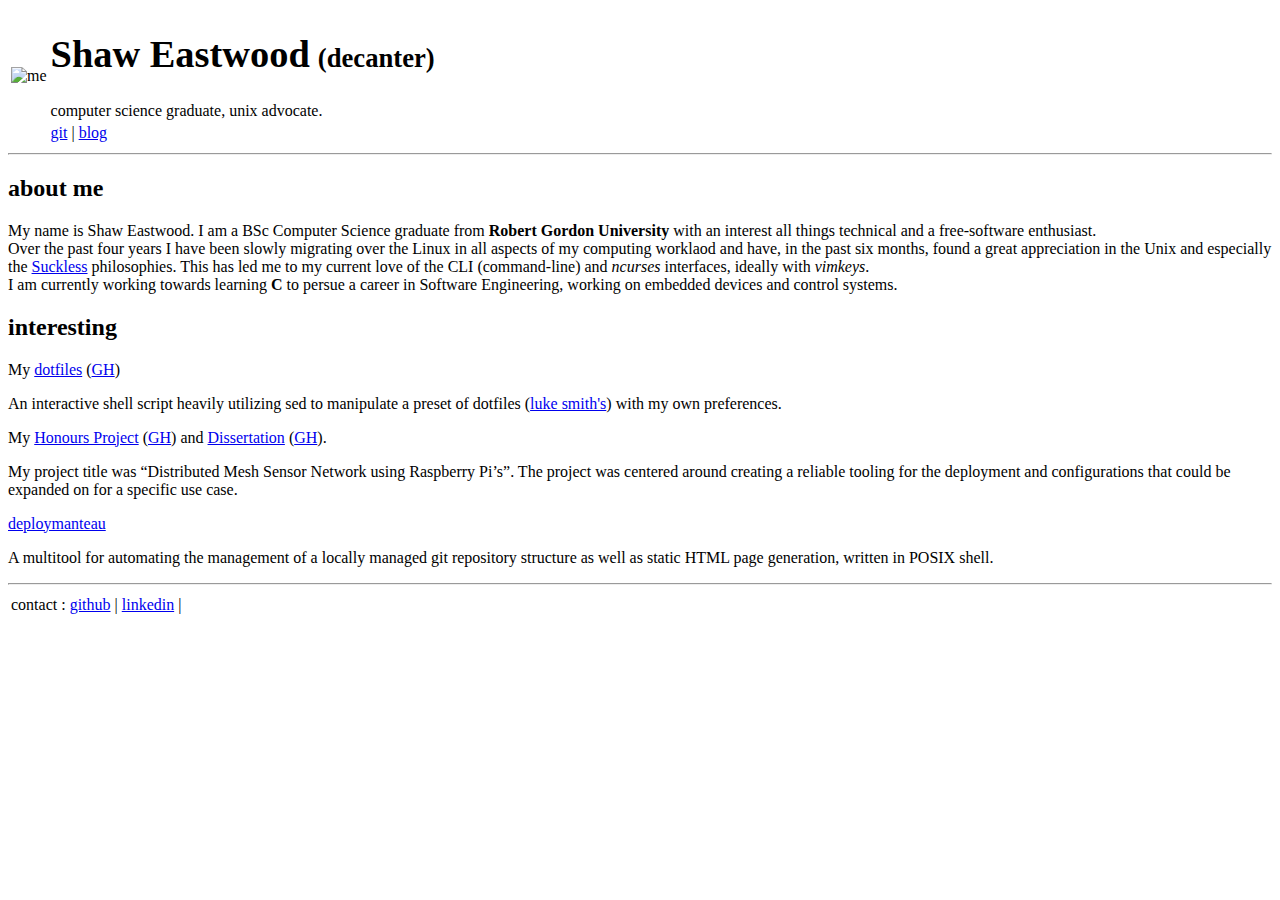
==== index.html @ 5a595a35 "Add index with basic layout" ====
<!DOCTYPE html>
<html lang="en">

<head>
	<meta charset="utf-8" http-equiv="Content-Type" content="text/html; charset=UTF-8" />
	<title>Shaw's Homepage</title>
	<!-- <link rel="icon" type="image/png" href="favicon.png" /> -->
	<link rel="stylesheet" type="text/css" href="style.css" />
</head>

<body>
	<!-- header -->
	<table>
		<tr>
			<td rowspan=4>
				<img src="logo.png" alt="me" width="64" height="64" />
			</td>
			<td>
				<h1><big>Shaw Eastwood</big> <small>(decanter)</small></h1>
			</td>
		</tr>
		<tr>
			<td>
				<span class="desc">computer science graduate, unix advocate.</span>
			</td>
		</tr>
		<tr>
			<td colspan=2>
				<a href="git/index.html">git</a> |
				<a href="blog.html">blog</a>
			</td>
		</tr>
	</table>
	<hr/>

	<!-- body -->
	<h2>about me</h2>
	<p>
		My name is Shaw Eastwood.
		I am a BSc Computer Science graduate from <b>Robert Gordon University</b>
		 with an interest all things technical and a free-software enthusiast.
	<br/>
		Over the past four years I have been slowly migrating over the Linux
		 in all aspects of my computing worklaod and have, in the past six
		 months, found a great appreciation in the Unix and especially the
		 <a href="http://suckless.org">Suckless</a> philosophies.
		This has led me to my current love of the CLI (command-line) and
		<em>ncurses</em> interfaces, ideally with <em>vimkeys</em>.
	<br/>
	I am currently working towards learning <b>C</b> to persue a career in
		 Software Engineering, working on embedded devices and control systems.
	</p>

	<h2>interesting</h2>
	My <a href="git/dotfiles">dotfiles</a> (<a href="https://github.com/decantr/dotfiles">GH</a>)
	<p>
	An interactive shell script heavily utilizing sed to manipulate a preset of dotfiles (<a href="lukesmith.xyz">luke smith's</a>) with my own preferences.
	</p>
	My <a href="git/rgu-honours">Honours Project</a> (<a href="https://github.com/decantr/rgu-honours">GH</a>) and <a href="git/rgu-honours-doc">Dissertation</a> (<a href="https://github.com/decantr/rgu-honours-doc">GH</a>).
	<p>
	My project title was “Distributed Mesh Sensor Network using Raspberry Pi’s”. The  project was centered around creating a reliable tooling for the deployment and configurations that could be expanded on for a specific use case.
	</p>
	<a href="git/deploymanteau">deploymanteau</a>
	<p>
	A multitool for automating the management of a locally managed git repository structure as well as static HTML page generation, written in POSIX shell.
	</p>
</body>

<!-- footer -->
<footer>
	<hr/>
	<table>
		<tr>
			<td>
				contact :
				<a href="https://github.com/decantr">github</a> |
				<a href="https://uk.linkedin.com/in/shaw-eastwood-603a88190">linkedin</a> |
			</td>
		</tr>
	</table>
</footer>

</html>
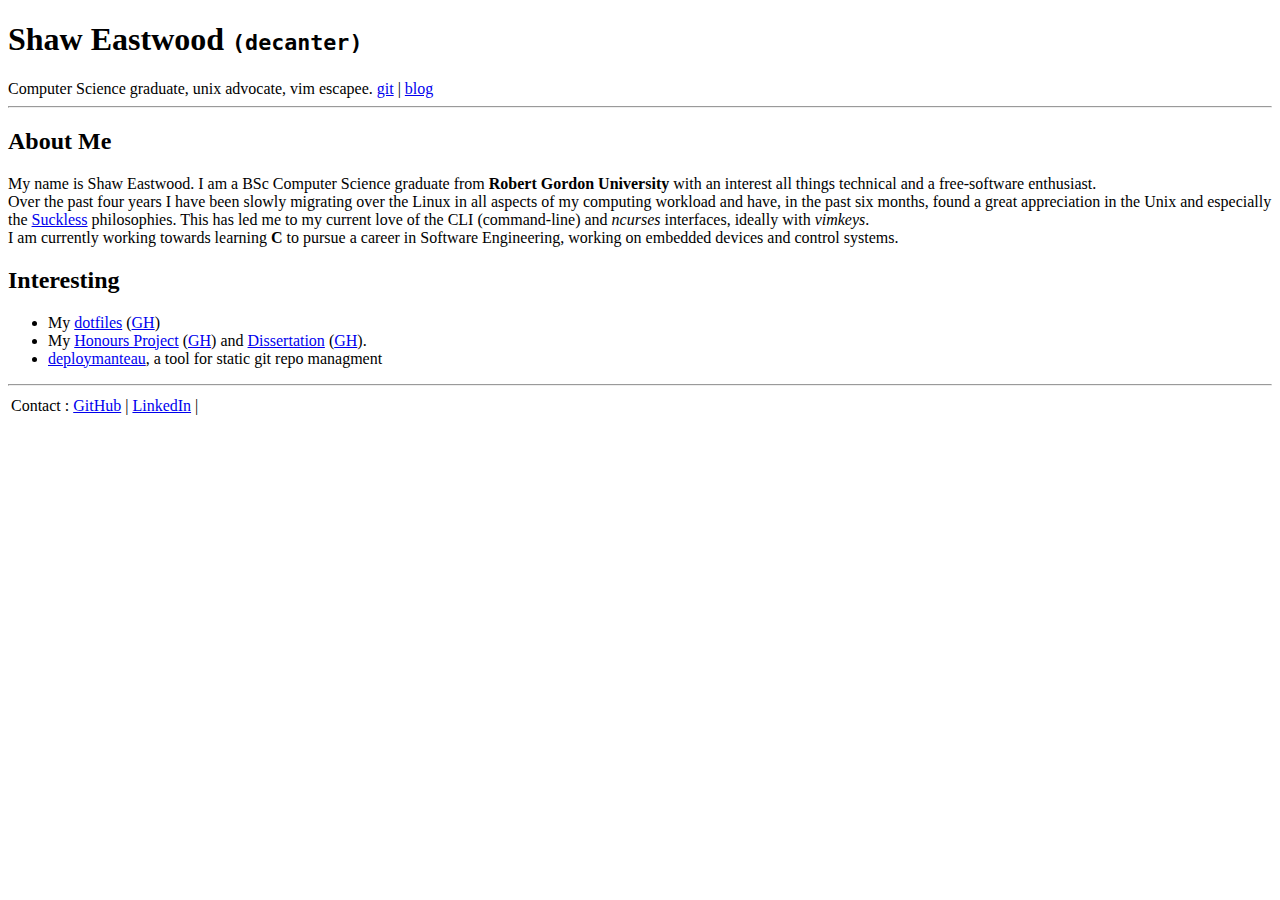
==== commit 21191860: "Change index content" ====
--- a/index.html
+++ b/index.html
@@ -5,65 +5,42 @@
 	<meta charset="utf-8" http-equiv="Content-Type" content="text/html; charset=UTF-8" />
 	<title>Shaw's Homepage</title>
 	<!-- <link rel="icon" type="image/png" href="favicon.png" /> -->
-	<link rel="stylesheet" type="text/css" href="style.css" />
 </head>
 
 <body>
 	<!-- header -->
-	<table>
-		<tr>
-			<td rowspan=4>
-				<img src="logo.png" alt="me" width="64" height="64" />
-			</td>
-			<td>
-				<h1><big>Shaw Eastwood</big> <small>(decanter)</small></h1>
-			</td>
-		</tr>
-		<tr>
-			<td>
-				<span class="desc">computer science graduate, unix advocate.</span>
-			</td>
-		</tr>
-		<tr>
-			<td colspan=2>
+				<h1>Shaw Eastwood <small style="font-family: monospace;">(decanter)</small></h1>
+				<span>Computer Science graduate, unix advocate, vim escapee.
 				<a href="git/index.html">git</a> |
 				<a href="blog.html">blog</a>
-			</td>
-		</tr>
-	</table>
+				</span>
 	<hr/>
 
 	<!-- body -->
-	<h2>about me</h2>
+	<h2>About Me</h2>
 	<p>
 		My name is Shaw Eastwood.
 		I am a BSc Computer Science graduate from <b>Robert Gordon University</b>
 		 with an interest all things technical and a free-software enthusiast.
 	<br/>
 		Over the past four years I have been slowly migrating over the Linux
-		 in all aspects of my computing worklaod and have, in the past six
+		 in all aspects of my computing workload and have, in the past six
 		 months, found a great appreciation in the Unix and especially the
 		 <a href="http://suckless.org">Suckless</a> philosophies.
 		This has led me to my current love of the CLI (command-line) and
 		<em>ncurses</em> interfaces, ideally with <em>vimkeys</em>.
 	<br/>
-	I am currently working towards learning <b>C</b> to persue a career in
+	I am currently working towards learning <b>C</b> to pursue a career in
 		 Software Engineering, working on embedded devices and control systems.
 	</p>
 
-	<h2>interesting</h2>
-	My <a href="git/dotfiles">dotfiles</a> (<a href="https://github.com/decantr/dotfiles">GH</a>)
-	<p>
-	An interactive shell script heavily utilizing sed to manipulate a preset of dotfiles (<a href="lukesmith.xyz">luke smith's</a>) with my own preferences.
+	<h2>Interesting</h2>
+	<ul>
+		<li>My <a href="git/dotfiles/log.html">dotfiles</a> (<a href="https://github.com/decantr/dotfiles">GH</a>)</li>
+	<li>My <a href="git/rgu-honours/log.html">Honours Project</a> (<a href="https://github.com/decantr/rgu-honours">GH</a>) and <a href="git/rgu-honours-doc/log.html">Dissertation</a> (<a href="https://github.com/decantr/rgu-honours-doc">GH</a>).</li>
+	<li><a href="git/deploymanteau/log.html">deploymanteau</a>, a tool for static git repo managment</li>
 	</p>
-	My <a href="git/rgu-honours">Honours Project</a> (<a href="https://github.com/decantr/rgu-honours">GH</a>) and <a href="git/rgu-honours-doc">Dissertation</a> (<a href="https://github.com/decantr/rgu-honours-doc">GH</a>).
-	<p>
-	My project title was “Distributed Mesh Sensor Network using Raspberry Pi’s”. The  project was centered around creating a reliable tooling for the deployment and configurations that could be expanded on for a specific use case.
-	</p>
-	<a href="git/deploymanteau">deploymanteau</a>
-	<p>
-	A multitool for automating the management of a locally managed git repository structure as well as static HTML page generation, written in POSIX shell.
-	</p>
+	</ul>
 </body>
 
 <!-- footer -->
@@ -72,9 +49,9 @@
 	<table>
 		<tr>
 			<td>
-				contact :
-				<a href="https://github.com/decantr">github</a> |
-				<a href="https://uk.linkedin.com/in/shaw-eastwood-603a88190">linkedin</a> |
+				Contact :
+				<a href="https://github.com/decantr">GitHub</a> |
+				<a href="https://uk.linkedin.com/in/shaw-eastwood-603a88190">LinkedIn</a> |
 			</td>
 		</tr>
 	</table>
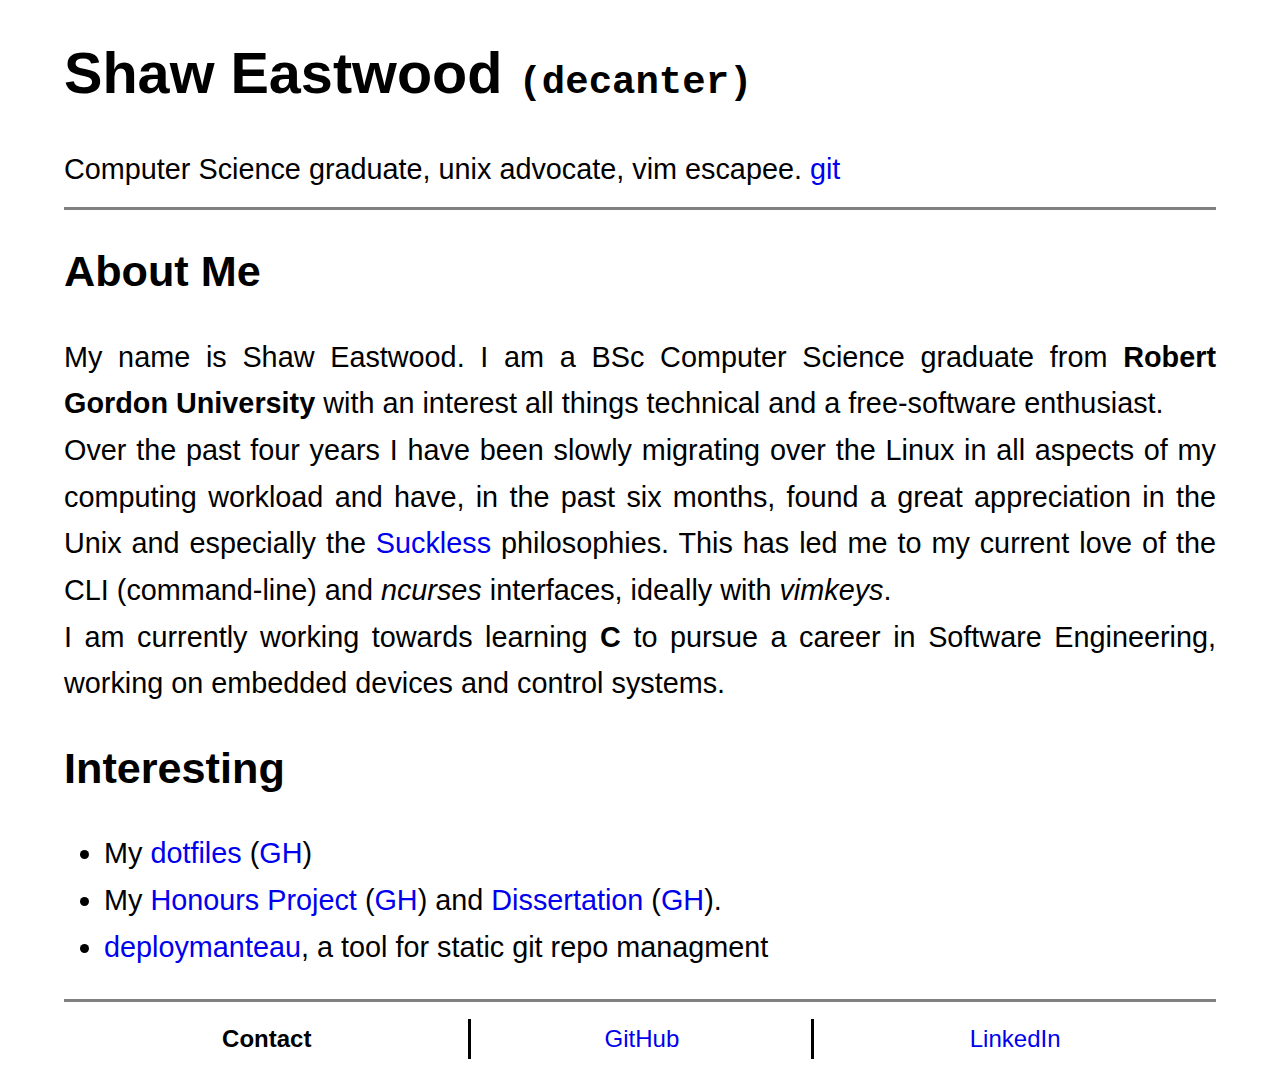
==== commit f21e4e5c: "Change minor styling in mainpage" ====
--- a/index.html
+++ b/index.html
@@ -5,14 +5,15 @@
 	<meta charset="utf-8" http-equiv="Content-Type" content="text/html; charset=UTF-8" />
 	<title>Shaw's Homepage</title>
 	<!-- <link rel="icon" type="image/png" href="favicon.png" /> -->
+	<link rel="stylesheet" href="style.css">
 </head>
 
-<body>
+<body class="slim">
 	<!-- header -->
 				<h1>Shaw Eastwood <small style="font-family: monospace;">(decanter)</small></h1>
 				<span>Computer Science graduate, unix advocate, vim escapee.
-				<a href="git/index.html">git</a> |
-				<a href="blog.html">blog</a>
+				<a href="git/index.html">git</a>
+				<!-- | <a href="blog.html">blog</a> -->
 				</span>
 	<hr/>
 
@@ -36,9 +37,9 @@
 
 	<h2>Interesting</h2>
 	<ul>
-		<li>My <a href="git/dotfiles/log.html">dotfiles</a> (<a href="https://github.com/decantr/dotfiles">GH</a>)</li>
-	<li>My <a href="git/rgu-honours/log.html">Honours Project</a> (<a href="https://github.com/decantr/rgu-honours">GH</a>) and <a href="git/rgu-honours-doc/log.html">Dissertation</a> (<a href="https://github.com/decantr/rgu-honours-doc">GH</a>).</li>
-	<li><a href="git/deploymanteau/log.html">deploymanteau</a>, a tool for static git repo managment</li>
+		<li>My <a href="git/dotfiles/file/README.html">dotfiles</a> (<a href="https://github.com/decantr/dotfiles">GH</a>)</li>
+	<li>My <a href="git/rgu-honours/file/README.html">Honours Project</a> (<a href="https://github.com/decantr/rgu-honours">GH</a>) and <a href="git/rgu-honours-doc/file/README.html">Dissertation</a> (<a href="https://github.com/decantr/rgu-honours-doc">GH</a>).</li>
+	<li><a href="git/deploymanteau/file/README.html">deploymanteau</a>, a tool for static git repo managment</li>
 	</p>
 	</ul>
 </body>
@@ -46,13 +47,11 @@
 <!-- footer -->
 <footer>
 	<hr/>
-	<table>
+	<table class="contact">
 		<tr>
-			<td>
-				Contact :
-				<a href="https://github.com/decantr">GitHub</a> |
-				<a href="https://uk.linkedin.com/in/shaw-eastwood-603a88190">LinkedIn</a> |
-			</td>
+			<th>Contact</th>
+			<td><a href="https://github.com/decantr">GitHub</a></td>
+			<td><a href="https://uk.linkedin.com/in/shaw-eastwood-603a88190">LinkedIn</a></td>
 		</tr>
 	</table>
 </footer>
--- a/style.css
+++ b/style.css
@@ -0,0 +1,119 @@
+body{
+	margin:1em auto;
+	max-width:60em;
+	padding:0 .62em;
+	font:1.8em/1.62 "Liberation Sans";
+}
+body.slim {
+	max-width:40em;
+}
+h1,h2,h3 {
+	line-height:1.2;
+}
+table#index, table.contact {
+	width: 100%;
+}
+p {
+	text-align: justify;
+}
+img {
+	vertical-align: middle;
+}
+table td {
+  vertical-align: middle;
+	padding-top: 0;
+	padding-bottom: 0;
+	white-space: nowrap;
+	text-overflow: ellipsis;
+	overflow: hidden;
+}
+table td h1 {
+	line-height: 0;
+}
+tbody {
+	font-size: smaller;
+}
+hr {
+	border: 0;
+	border-top: 3px solid;
+}
+.contact tr > * {
+  border-right: 3px solid;
+	text-align: center;
+}
+.contact td:last-child {
+  border: none;
+}
+#content tbody tr:hover td {
+	background-color: #eee;
+}
+
+#content tbody {
+	font: 0.8em/1.62 monospace;
+}
+
+/* git index styling */
+#index tbody {
+	white-space: nowrap;
+	overflow: hidden;
+	text-overflow: ellipsis;
+}
+#index tbody td:first-child{
+	max-width: 3em;
+	min-width: 3em;
+}
+#index tbody td:nth-child(2){
+	max-width: 3em;
+}
+#index tbody td:nth-child(3){
+	max-width: 2em;
+	min-width: 1em;
+	font-size: smaller;
+}
+#index tbody td:nth-child(4){
+	width: 3em;
+	text-align: center;
+	font-size: smaller;
+}
+
+/* git log styling */
+#log {
+	width: 100%;
+}
+#log tbody td:nth-child(2) {
+	white-space: normal;
+}
+#log tbody td:nth-child(1),
+#log tbody td:nth-child(3) {
+	font-size: smaller;
+}
+#log tbody td:nth-child(3) {
+	width: 4em;
+}
+#log tbody td:nth-child(4) {
+	color: orange;
+}
+#log tbody td:nth-child(5) {
+	color: green;
+}
+#log tbody td:nth-child(6) {
+	color: red;
+}
+pre {
+	font-family: monospace;
+}
+
+/* git show styling */
+a {
+	text-decoration: none;
+}
+a:hover {
+	background: lightgrey;
+}
+.i {
+	color: green;
+}
+.d {
+	color: red;
+}
+
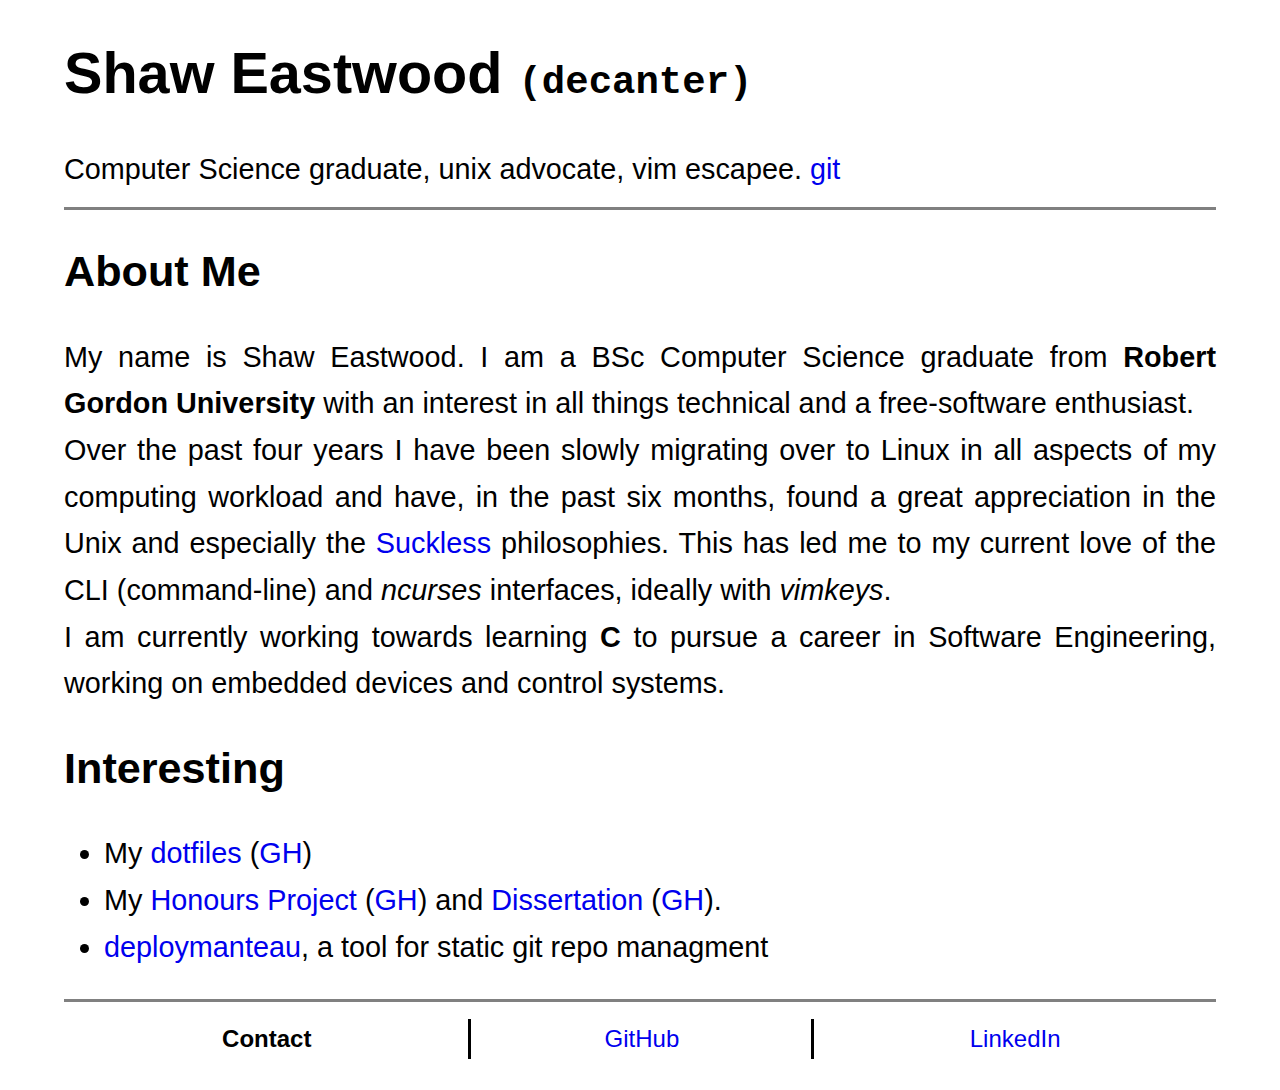
==== commit 4040e50e: "Fix minor typos" ====
--- a/index.html
+++ b/index.html
@@ -22,9 +22,9 @@
 	<p>
 		My name is Shaw Eastwood.
 		I am a BSc Computer Science graduate from <b>Robert Gordon University</b>
-		 with an interest all things technical and a free-software enthusiast.
+		 with an interest in all things technical and a free-software enthusiast.
 	<br/>
-		Over the past four years I have been slowly migrating over the Linux
+		Over the past four years I have been slowly migrating over to Linux
 		 in all aspects of my computing workload and have, in the past six
 		 months, found a great appreciation in the Unix and especially the
 		 <a href="http://suckless.org">Suckless</a> philosophies.
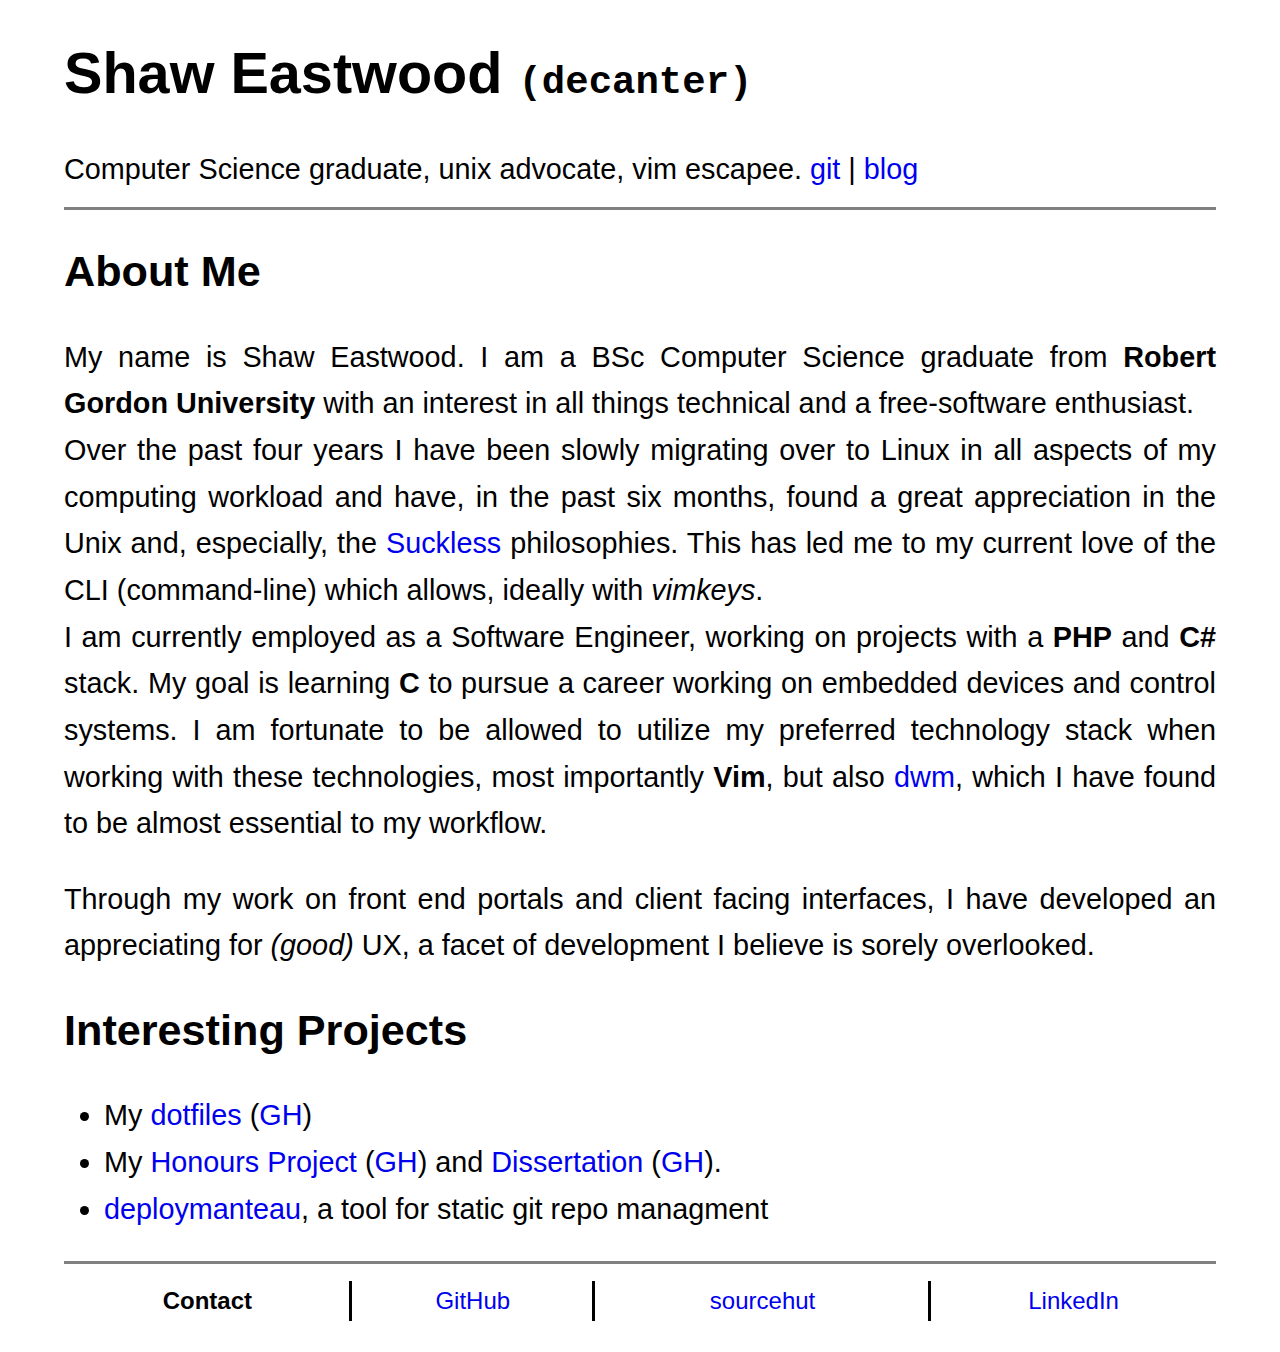
==== commit 234f6b55: "blog: add blog and first post" ====
--- a/index.html
+++ b/index.html
@@ -2,46 +2,67 @@
 <html lang="en">
 
 <head>
-	<meta charset="utf-8" http-equiv="Content-Type" content="text/html; charset=UTF-8" />
+	<meta charset="utf-8">
 	<title>Shaw's Homepage</title>
 	<!-- <link rel="icon" type="image/png" href="favicon.png" /> -->
 	<link rel="stylesheet" href="style.css">
 </head>
 
+<header>
+<h1>Shaw Eastwood <small><code>(decanter)</code></small></h1>
+<span>Computer Science graduate, unix advocate, vim escapee.
+		<a href="git/index.html">git</a>
+	| <a href="blog.html">blog</a>
+	</span>
+<hr/>
+</header>
+
 <body class="slim">
-	<!-- header -->
-				<h1>Shaw Eastwood <small style="font-family: monospace;">(decanter)</small></h1>
-				<span>Computer Science graduate, unix advocate, vim escapee.
-				<a href="git/index.html">git</a>
-				<!-- | <a href="blog.html">blog</a> -->
-				</span>
-	<hr/>
+<h2>About Me</h2>
+<p>
+	My name is Shaw Eastwood.
+	I am a BSc Computer Science graduate from <b>Robert Gordon University</b>
+	 with an interest in all things technical and a free-software enthusiast.
+	<br/>
+	Over the past four years I have been slowly migrating over to Linux
+	 in all aspects of my computing workload and have, in the past six
+	 months, found a great appreciation in the Unix and, especially, the
+	 <a href="http://suckless.org">Suckless</a> philosophies.
+	This has led me to my current love of the CLI (command-line) which allows,
+	 ideally with <em>vimkeys</em>.
+	<br/>
+	I am currently employed as a Software Engineer, working on projects with a
+	 <b>PHP</b> and <b>C#</b> stack.
+	My goal is learning <b>C</b> to pursue a career working on embedded devices
+	 and control systems.
+	I am fortunate to be allowed to utilize my preferred technology stack when
+	 working with these technologies, most importantly <b>Vim</b>, but also
+	 <a href="dwm.suckless.org">dwm</a>, which I have found to be almost essential
+	 to my workflow.
+</p>
+<p>
+	Through my work on front end portals and client facing interfaces, I have
+	 developed an appreciating for <em>(good)</em> UX, a facet of development I
+	 believe is sorely overlooked.
+</p>
 
-	<!-- body -->
-	<h2>About Me</h2>
-	<p>
-		My name is Shaw Eastwood.
-		I am a BSc Computer Science graduate from <b>Robert Gordon University</b>
-		 with an interest in all things technical and a free-software enthusiast.
-	<br/>
-		Over the past four years I have been slowly migrating over to Linux
-		 in all aspects of my computing workload and have, in the past six
-		 months, found a great appreciation in the Unix and especially the
-		 <a href="http://suckless.org">Suckless</a> philosophies.
-		This has led me to my current love of the CLI (command-line) and
-		<em>ncurses</em> interfaces, ideally with <em>vimkeys</em>.
-	<br/>
-	I am currently working towards learning <b>C</b> to pursue a career in
-		 Software Engineering, working on embedded devices and control systems.
+<h2>Interesting Projects</h2>
+<ul>
+	<li>
+		My <a href="git/dotfiles/file/README.html">dotfiles</a>
+		 (<a href="https://github.com/decantr/dotfiles">GH</a>)
+	</li>
+	<li>
+		My <a href="git/rgu-honours/file/README.html">Honours Project</a>
+		 (<a href="https://github.com/decantr/rgu-honours">GH</a>)
+		 and <a href="git/rgu-honours-doc/file/README.html">Dissertation</a>
+		 (<a href="https://github.com/decantr/rgu-honours-doc">GH</a>).
+	</li>
+	<li>
+		<a href="git/deploymanteau/file/README.html">deploymanteau</a>,
+		 a tool for static git repo managment</li>
 	</p>
-
-	<h2>Interesting</h2>
-	<ul>
-		<li>My <a href="git/dotfiles/file/README.html">dotfiles</a> (<a href="https://github.com/decantr/dotfiles">GH</a>)</li>
-	<li>My <a href="git/rgu-honours/file/README.html">Honours Project</a> (<a href="https://github.com/decantr/rgu-honours">GH</a>) and <a href="git/rgu-honours-doc/file/README.html">Dissertation</a> (<a href="https://github.com/decantr/rgu-honours-doc">GH</a>).</li>
-	<li><a href="git/deploymanteau/file/README.html">deploymanteau</a>, a tool for static git repo managment</li>
-	</p>
-	</ul>
+</ul>
 </body>
 
 <!-- footer -->
@@ -51,6 +72,7 @@
 		<tr>
 			<th>Contact</th>
 			<td><a href="https://github.com/decantr">GitHub</a></td>
+			<td><a href="https://git.sr.ht/~decantr">sourcehut</a></td>
 			<td><a href="https://uk.linkedin.com/in/shaw-eastwood-603a88190">LinkedIn</a></td>
 		</tr>
 	</table>
